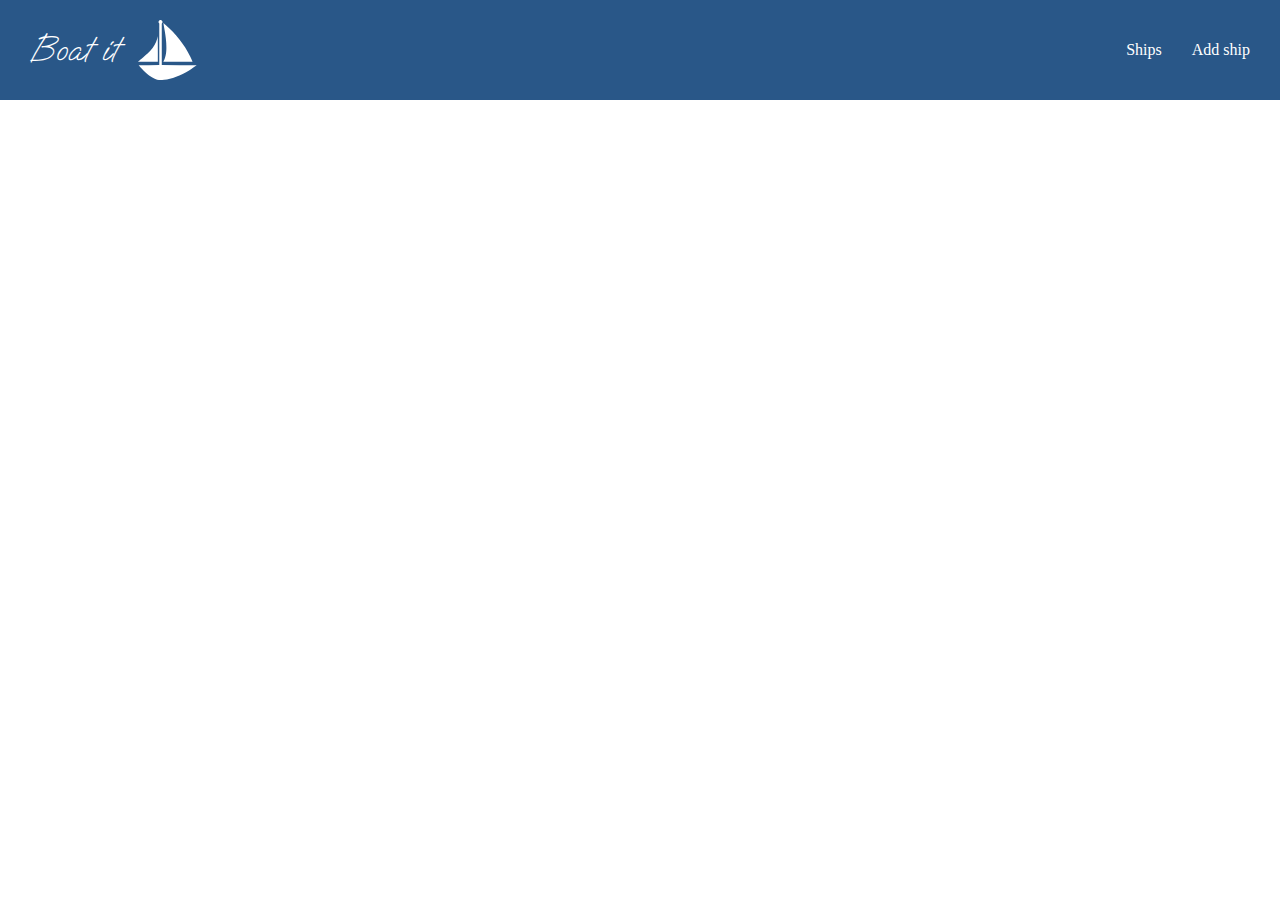
==== index.html @ 096915a7 "Still working on main page" ====
<!DOCTYPE html>
<html lang="en">
  <head>
    <title>Document</title>
    <link rel="stylesheet" href="./styles.css" />
    <link rel="preconnect" href="https://fonts.googleapis.com" />
    <link rel="preconnect" href="https://fonts.gstatic.com" crossorigin />
    <link
      href="https://fonts.googleapis.com/css2?family=Oooh+Baby&display=swap"
      rel="stylesheet"
    />
  </head>
  <body>
    <header>
      <div class="logo">
        <span>Boat it</span>
        <img src="./assets/logo.svg" />
      </div>
      <ul>
        <li><a href="#">Ships</a></li>
        <li><a href="#">Add ship</a></li>
      </ul>
    </header>
    <div class="ship-wrapper" id="ship-wrapper"></div>
    <script src="./js1.js"></script>
  </body>
</html>
---- styles.css ----
body {
  margin: 0;
}

header {
  display: flex;
  align-items: center;
  justify-content: space-between;
  background-color: #295788;
  height: 100px;
  width: 100%;
  padding-left: 30px;
  padding-right: 30px;
  box-sizing: border-box;
}

.logo {
  display: flex;
  gap: 20px;
  align-items: center;
}

.logo img {
  height: 60px;
}

.logo span {
  font-size: 36px;
  color: white;
  font-family: "Oooh Baby", cursive;
}

header ul {
  display: flex;
  gap: 30px;
  list-style-type: none;
}

header ul li a {
  text-decoration: none;
  color: white;
}

.ship {
  width: 400px;
  height: 300px;
  background-color: #fafafa;
}

.ship img {
  width: 100%;
  height: 200px;
  object-fit: cover;
}

.ship-wrapper {
  margin-top: 60px;
  display: flex;
  gap: 30px;
  flex-wrap: wrap;
  justify-content: center;
  padding-left: 30px;
  padding-right: 30px;
}

.title-wrapper {
  display: flex;
  justify-content: space-between;
  padding-left: 30px;
  padding-right: 30px;
  padding-top: 10px;
  padding-bottom: 10px;
}

.max-persons {
  padding-left: 30px;
  padding-right: 30px;
}
.title {
  font-size: 24px;
}
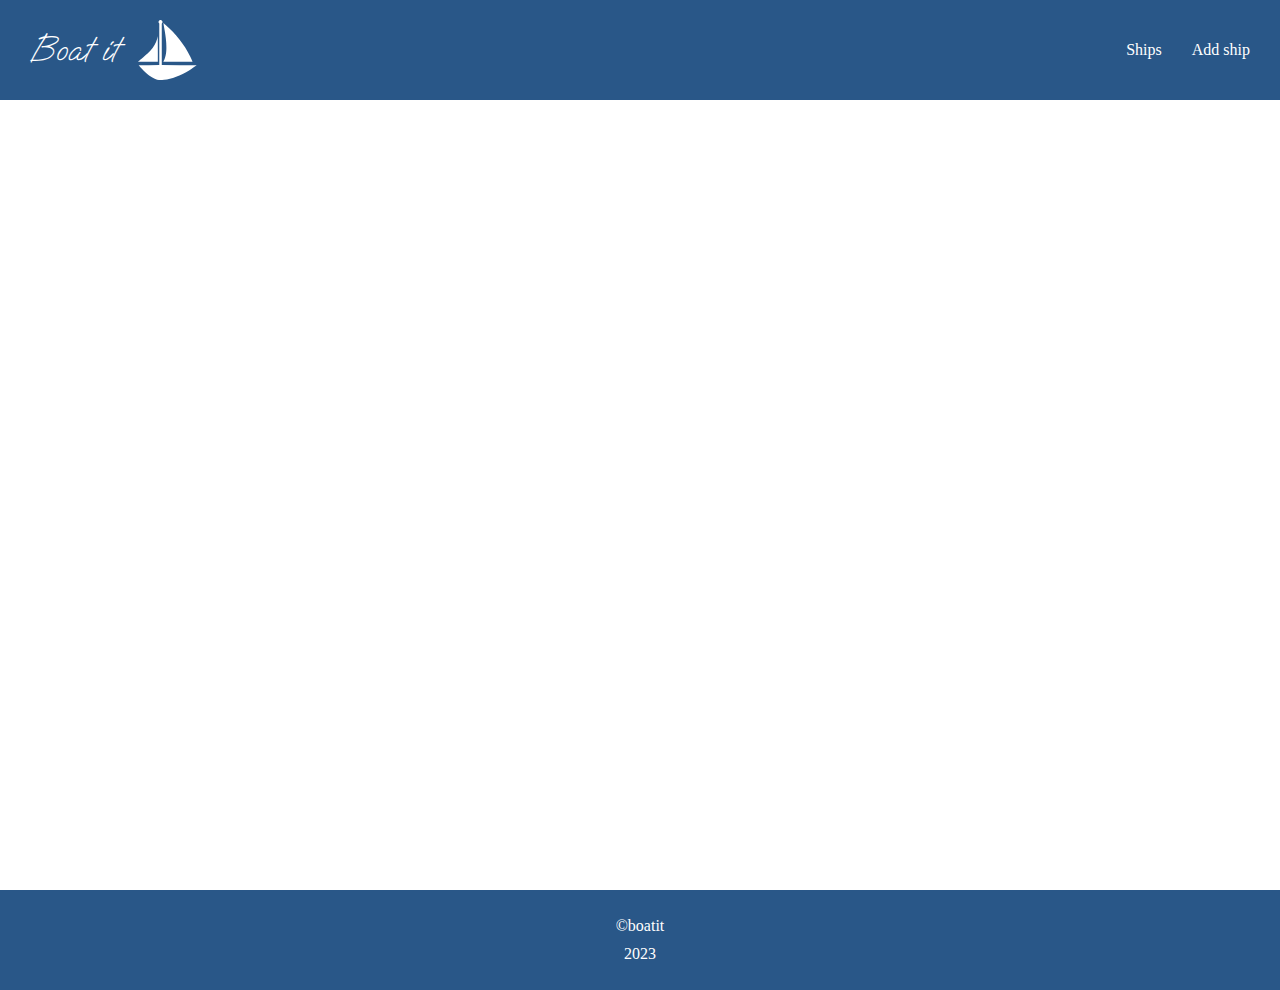
==== commit 2c2c8da8: "Added POST page" ====
--- a/index.html
+++ b/index.html
@@ -12,16 +12,22 @@
   </head>
   <body>
     <header>
-      <div class="logo">
-        <span>Boat it</span>
-        <img src="./assets/logo.svg" />
-      </div>
+      <a href="./index.html">
+        <div class="logo">
+          <span>Boat it</span>
+          <img src="./assets/logo.svg" />
+        </div>
+      </a>
       <ul>
-        <li><a href="#">Ships</a></li>
-        <li><a href="#">Add ship</a></li>
+        <li><a href="./index.html">Ships</a></li>
+        <li><a href="./addShip.html">Add ship</a></li>
       </ul>
     </header>
-    <div class="ship-wrapper" id="ship-wrapper"></div>
+    <div class="ships-wrapper" id="ships-wrapper"></div>
+    <footer>
+      <div>©boatit</div>
+      <div>2023</div>
+    </footer>
     <script src="./js1.js"></script>
   </body>
 </html>
--- a/styles.css
+++ b/styles.css
@@ -1,5 +1,10 @@
 body {
   margin: 0;
+  min-width: 400px;
+}
+
+a {
+  text-decoration: none;
 }
 
 header {
@@ -41,20 +46,29 @@
   color: white;
 }
 
-.ship {
+.wrapper {
   width: 400px;
   height: 300px;
   background-color: #fafafa;
+  cursor: pointer;
+  transition: 0.3s;
+  color: rgb(34, 33, 33);
 }
 
-.ship img {
+.wrapper:hover {
+  box-shadow: 0px 9px 32px 12px rgba(0, 0, 0, 0.1);
+}
+
+.wrapper img {
   width: 100%;
   height: 200px;
   object-fit: cover;
 }
 
-.ship-wrapper {
+.ships-wrapper {
+  min-height: calc(100vh - 200px);
   margin-top: 60px;
+  margin-bottom: 30px;
   display: flex;
   gap: 30px;
   flex-wrap: wrap;
@@ -79,3 +93,96 @@
 .title {
   font-size: 24px;
 }
+
+footer {
+  background-color: #295788;
+  height: 100px;
+  display: flex;
+  flex-direction: column;
+  align-items: center;
+  justify-content: center;
+  gap: 10px;
+}
+
+footer div {
+  color: white;
+}
+
+.ship-link {
+  height: 300px;
+}
+
+.ship-wrapper {
+  background-color: #fafafa;
+  margin-top: 100px;
+  margin-left: 30px;
+  margin-right: 30px;
+  border: 1px solid rgb(237, 237, 237);
+  display: grid;
+  grid-template-columns: 1fr 1fr;
+}
+
+.ship-section {
+  min-height: calc(100vh - 200px);
+}
+
+.ship-photo {
+  background-position: center;
+  background-size: cover;
+}
+
+.ship-content {
+  padding: 16px;
+  padding-top: 30px;
+  padding-bottom: 30px;
+}
+
+.ship-title {
+  font-size: 36px;
+  margin-bottom: 8px;
+}
+
+.ship-description {
+  margin-bottom: 20px;
+  line-height: 1.4;
+}
+
+.ship-price {
+  font-size: 24px;
+  margin-bottom: 4px;
+}
+
+.ship_form {
+  display: flex;
+  flex-direction: column;
+  gap: 10px;
+  width: 70%;
+}
+
+.ship_form input {
+  padding: 8px;
+}
+
+.ship_form button {
+  padding: 8px;
+  background-color: #295788;
+  color: white;
+  cursor: pointer;
+}
+
+.success_message {
+  color: green;
+}
+
+@media only screen and (max-width: 768px) {
+  .ship-wrapper {
+    grid-template-columns: 1fr;
+  }
+  .ship-photo {
+    height: 300px;
+  }
+
+  .wrapper {
+    width: 360px;
+  }
+}
